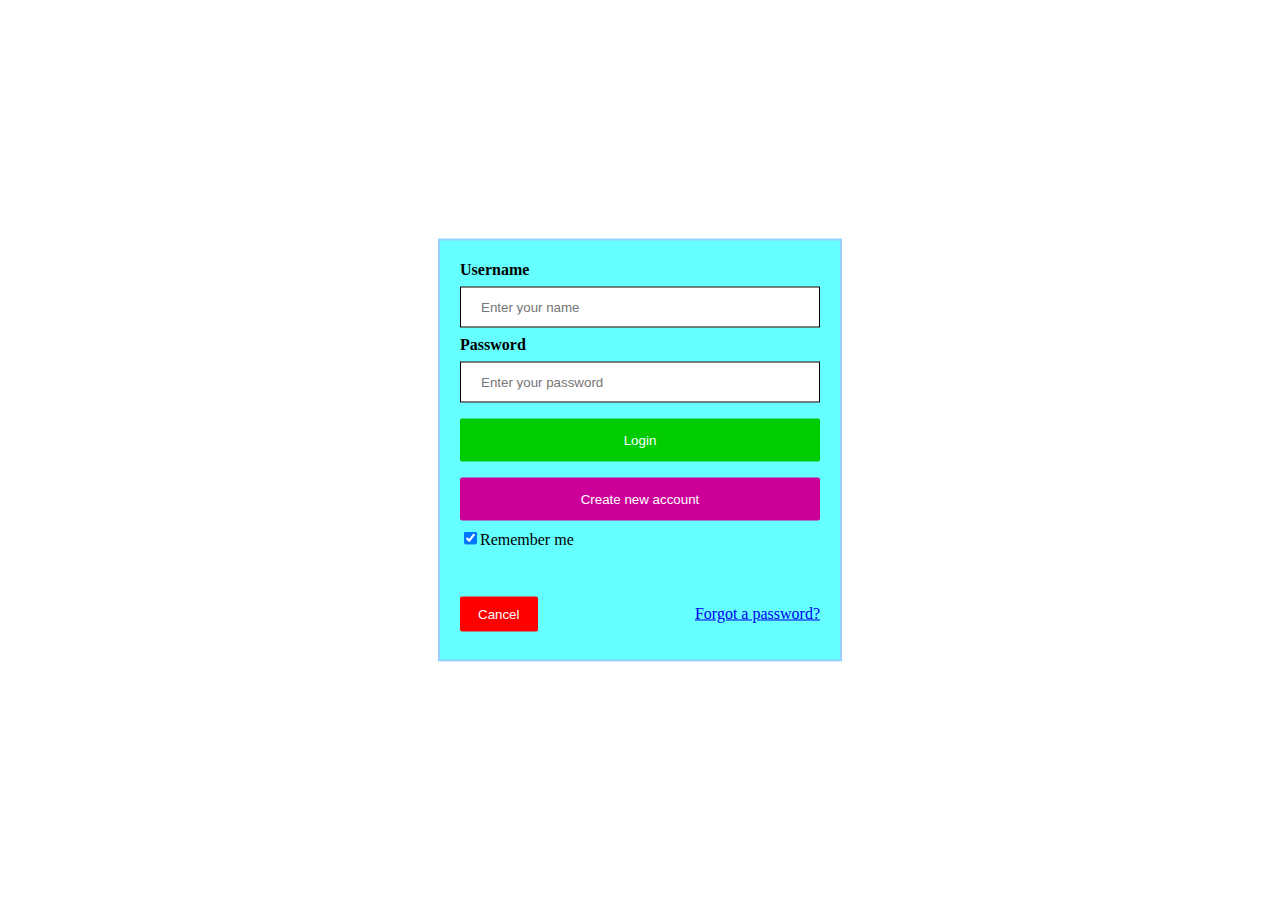
==== index.html @ 7b3ce95a "Renamed html file" ====
<!DOCTYPE html>
<html lang="en">
	<head>
		<meta charset="UTF-8">
		<meta name="viewport" content="width=device-width, initial-scale=1">
		<title>Login</title>
		<link rel="stylesheet" href="style.css">
	</head>
	<body>
		<form action="">
			<div class="content">
				<label for="uesername"><b>Username</b></label>
				<input class="inputs" type="text" placeholder="Enter your name" name="username" required>
				<label for="password"><b>Password</b></label>
				<input class="inputs" type="password" placeholder="Enter your password" name="password" required>
				<button type="submit">Login</button>
				<button class="create-new-account-btn" type="button">Create new account</button>
				<label>
					<input type="checkbox" checked="checked" name="remember">Remember me
				</label>
			</div>
			<div class="content">
				<button type="button" class="cancel-btn">Cancel</button>
				<span class="forget-link"><a href="#">Forgot a password?</a></span>
			</div>
		</form>
	</body>
</html>
---- style.css ----
form{
	border: 2px solid #99ccff;
	width: 400px;
	background-color: #66ffff;
	position: fixed;
	left: 50%;
	top: 50%;
	transform: translate(-50%, -50%);
}
.inputs{
	width: 100%;
	padding: 12px 20px;
	margin: 8px 0;
	display: inline-block;
	border: 1px solid black;
	box-sizing: border-box;
}
button{
	background-color: #00cc00;
	color: white;
	padding: 14px 20px;
	margin: 8px 0;
	border-radius: 2px;
	border: none;
	cursor: pointer;
	width: 100%;
	transition: 0.8s;
}
button:hover{
	opacity: 0.8;
}
.cancel-btn{
	background-color: red;
	width: auto;
	padding: 10px 18px;
}
.create-new-account-btn{
	background-color: #cc0099;
}
.content{
	padding: 20px;
}
.forget-link{
	padding-top: 16px;
	float: right;
}
@media (min-width: 300px) and (max-width: 410px) {
	form{
		width: 300px;
	}
	span.forget-link {
    	display: block;
		float: none;
    }
	.cancel-btn {
		width: 100%;
    }
}
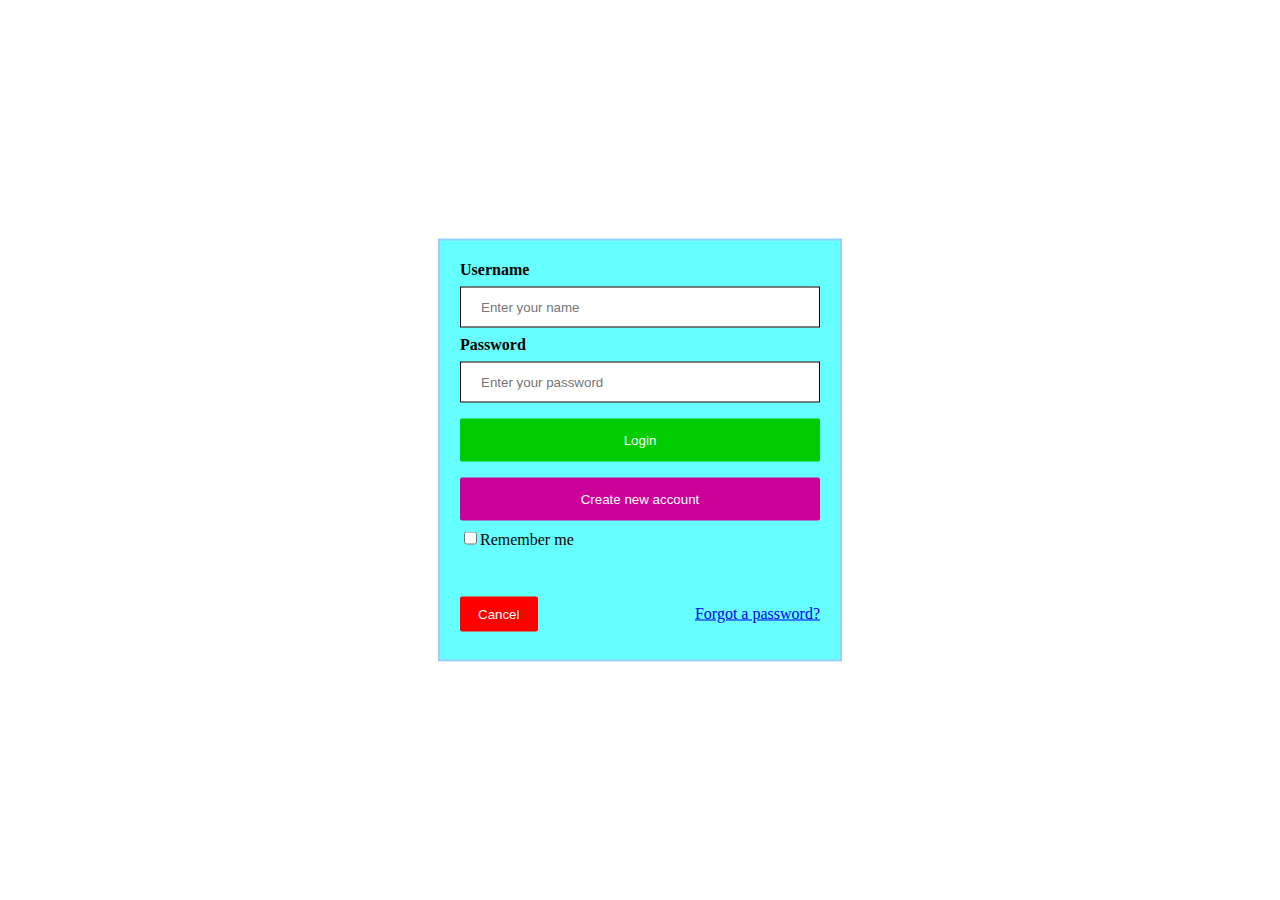
==== commit 538029c8: "Add script with saving username in localStorage" ====
--- a/index.html
+++ b/index.html
@@ -4,25 +4,28 @@
 		<meta charset="UTF-8">
 		<meta name="viewport" content="width=device-width, initial-scale=1">
 		<title>Login</title>
-		<link rel="stylesheet" href="style.css">
+		<link rel="stylesheet" href="css/style.css">
+		<link rel="stylesheet" href="css/media.css">
 	</head>
 	<body>
-		<form action="">
+		<div class="container">
 			<div class="content">
-				<label for="uesername"><b>Username</b></label>
-				<input class="inputs" type="text" placeholder="Enter your name" name="username" required>
+				<label for="username"><b>Username</b></label>
+				<input id="username" class="inputs" type="text" placeholder="Enter your name" name="username" required>
 				<label for="password"><b>Password</b></label>
-				<input class="inputs" type="password" placeholder="Enter your password" name="password" required>
-				<button type="submit">Login</button>
-				<button class="create-new-account-btn" type="button">Create new account</button>
+				<input id="password" class="inputs" type="password" placeholder="Enter your password" name="password" required>
+				<input id="login" class="content-login" type="button" value="Login">
+				<input id="registration" class="create-new-account-btn" type="button" value="Create new account">
 				<label>
-					<input type="checkbox" checked="checked" name="remember">Remember me
+					<input id="remember-me" type="checkbox" name="remember">Remember me
 				</label>
 			</div>
 			<div class="content">
-				<button type="button" class="cancel-btn">Cancel</button>
+				<input type="button" class="cancel-btn" value="Cancel">
 				<span class="forget-link"><a href="#">Forgot a password?</a></span>
 			</div>
-		</form>
+		</div>
+		<script src="js/validation.js"></script>
+		<script src="js/storage.js"></script>
 	</body>
 </html>--- a/css/style.css
+++ b/css/style.css
@@ -0,0 +1,48 @@
+.container{
+	border: 2px solid #99ccff;
+	width: 400px;
+	background-color: #66ffff;
+	position: fixed;
+	left: 50%;
+	top: 50%;
+	transform: translate(-50%, -50%);
+}
+.inputs{
+	width: 100%;
+	padding: 12px 20px;
+	margin: 8px 0;
+	display: inline-block;
+	border: 1px solid black;
+	box-sizing: border-box;
+}
+.content-login,
+.create-new-account-btn,
+.cancel-btn{
+	background-color: #00cc00;
+	color: white;
+	padding: 14px 20px;
+	margin: 8px 0;
+	border-radius: 2px;
+	border: none;
+	cursor: pointer;
+	width: 100%;
+	transition: 0.8s;
+}
+button:hover{
+	opacity: 0.8;
+}
+.cancel-btn{
+	background-color: red;
+	width: auto;
+	padding: 10px 18px;
+}
+.create-new-account-btn{
+	background-color: #cc0099;
+}
+.content{
+	padding: 20px;
+}
+.forget-link{
+	padding-top: 16px;
+	float: right;
+}--- a/css/media.css
+++ b/css/media.css
@@ -0,0 +1,39 @@
+@media (max-width: 1200px){
+	form{
+		width: 400px;
+	}
+}
+@media (max-width: 992px){
+	form{
+		width: 400px;
+	}
+}
+@media (max-width: 768px){
+	form{
+		width: 400px;
+	}
+}
+@media (max-width: 544px){
+	form{
+		width: 350px;
+	}
+	span.forget-link {
+    	display: block;
+		float: none;
+    }
+	.cancel-btn {
+		width: 100%;
+    }
+}
+@media (max-width: 320px){
+	form{
+		width: 300px;
+	}
+	span.forget-link {
+    	display: block;
+		float: none;
+    }
+	.cancel-btn {
+		width: 100%;
+    }
+}